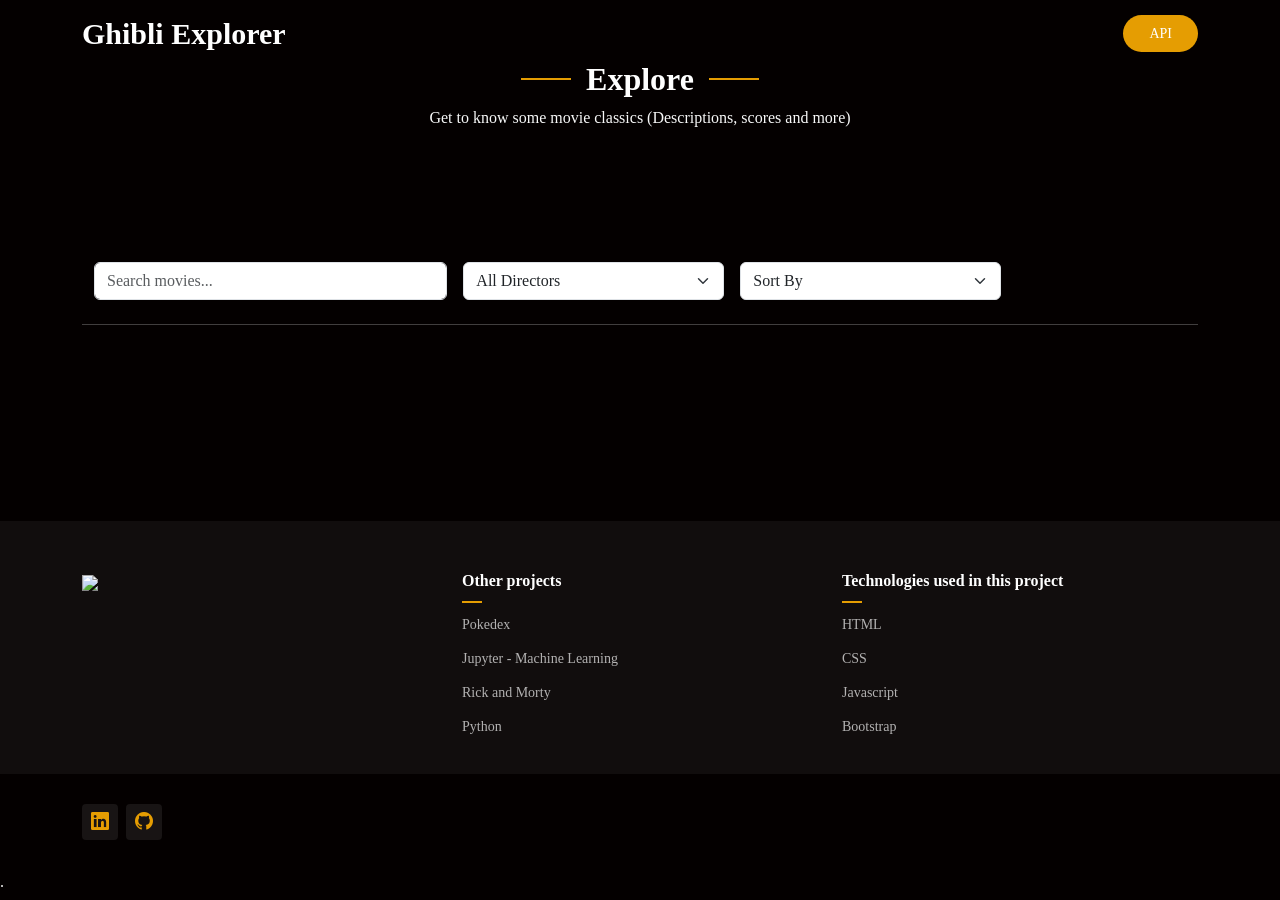
==== index.html @ 9b24c577 "Design" ====
<!DOCTYPE html>
<html lang="en">
<head>
    <meta charset="UTF-8">
    <meta name="viewport" content="width=device-width, initial-scale=1.0">
    <title>Studio Ghibli Explorer</title>
    <link rel="icon" href="assets/img/logo.png">

    <!-- Open Graph / Facebook -->
    <meta property="og:type" content="website" />
    <meta property="og:title" content="Studio Ghibli Explorer" />
    <meta property="og:description" content="Explore Studio Ghibli films, characters, locations, species, and vehicles in a clean minimalist interface." />
    <meta property="og:image" content="assets/img/logo.png" />
    <meta property="og:url" content="https://your-domain.com/" />
    <meta property="og:site_name" content="Ghibli Explorer" />

    <!-- Twitter Card -->
    <meta name="twitter:card" content="summary_large_image" />
    <meta name="twitter:title" content="Studio Ghibli Explorer" />
    <meta name="twitter:description" content="Explore Studio Ghibli films, characters, and more in a beautiful interface." />
    <meta name="twitter:image" content="assets/img/logo.png" />

    <!-- Bootstrap CSS -->
    <link href="https://cdn.jsdelivr.net/npm/bootstrap@5.3.7/dist/css/bootstrap.min.css" rel="stylesheet">

    <!-- Bootstrap Icons -->
    <link href="https://cdn.jsdelivr.net/npm/bootstrap-icons@1.13.1/font/bootstrap-icons.min.css" rel="stylesheet">

    <link href="assets/css/main.css" rel="stylesheet">
</head>
<body>
    <header id="header" class="header d-flex align-items-center fixed-top">
        <div class="container position-relative d-flex align-items-center justify-content-between">

        <a href="index.html" class="logo d-flex align-items-center me-auto me-xl-0">
            <h1 class="sitename">Ghibli Explorer</h1>
        </a>

        <a class="btn-getstarted" href="https://ghibliapi.dev/">API</a>

        </div>
    </header>
    <main class="main">
        <section class="section">
            <!-- Section Title -->
            <div class="container section-title" data-aos="fade-up">
                <h2>Explore</h2>
                <p>Get to know some movie classics (Descriptions, scores and more)</p>
            </div>
            <!-- End Section Title -->
            <div class="container py-5">

                <div class="container my-4">

                    <div class="row g-3 align-items-center">

                        <!-- Search -->
                        <div class="col-md-4">
                            <input type="text"
                                id="searchInput"
                                class="form-control"
                                placeholder="Search movies..." />
                        </div>

                        <!-- Director Filter -->
                        <div class="col-md-3">
                            <select id="directorFilter" class="form-select">
                                <option value="">All Directors</option>
                            </select>
                        </div>

                        <!-- Sort -->
                        <div class="col-md-3">
                            <select id="sortFilter" class="form-select">
                                <option value="">Sort By</option>
                                <option value="year-asc">Year ↑</option>
                                <option value="year-desc">Year ↓</option>
                                <option value="score-desc">Score ↓</option>
                                <option value="score-asc">Score ↑</option>
                                <option value="title-asc">Title A-Z</option>
                                <option value="title-desc">Title Z-A</option>
                            </select>
                        </div>

                    </div>

                </div>

                <hr>

                <div id="movies" class="row g-4"></div>

                <div
                    id="pagination"
                    class="d-flex justify-content-center my-5">
                </div>

            </div>
        </section>
    </main>
    <footer id="footer" class="footer light-background">

        <div class="footer-top">
        <div class="container">
            <div class="row gy-4">
            <div class="col-lg-4 col-md-4 footer-about">
                <img src="assets/img/logo.png" class="img-fluid"/>
            </div>

            <div class="col-lg-4 col-md-4 footer-links">
                <h4>Other projects</h4>
                <ul>
                <li><a href="https://github.com/miguelestradam3/pokedex">Pokedex</a></li>
                <li><a href="https://github.com/miguelestradam3/machine_learning_classifier">Jupyter - Machine Learning</a></li>
                <li><a href="https://github.com/miguelestradam3/rick_and_morty">Rick and Morty</a></li>
                <li><a href="https://github.com/miguelestradam3/python_images_editor">Python</a></li>
                </ul>
            </div>

            <div class="col-lg-4 col-md-4 footer-links">
                <h4>Technologies used in this project</h4>
                <ul>
                <li><a href="#">HTML</a></li>
                <li><a href="#">CSS</a></li>
                <li><a href="#">Javascript</a></li>
                <li><a href="#">Bootstrap</a></li>
                </ul>
            </div>

            </div>
        </div>
        </div>

        <div class="copyright text-center">
        <div class="container d-flex flex-column flex-lg-row justify-content-center justify-content-lg-between align-items-center">

            <div class="social-links order-first order-lg-last mb-3 mb-lg-0">
            <a href="https://www.linkedin.com/in/miguel-estrada-46ba46367/"><i class="bi bi-linkedin"></i></a>
            <a href="https://github.com/miguelestradam3"><i class="bi bi-github"></i></a>
            </div>

        </div>
        </div>

    </footer>
    <script src="assets/js/app.js"></script>.
    <script src="assets/vendor/bootstrap/js/bootstrap.bundle.min.js"></script>

</body>
</html>
---- assets/css/main.css ----
/* Global Colors - The following color variables are used throughout the website. Updating them here will change the color scheme of the entire website */
:root { 
  --background-color: #040000; /* Background color for the entire website, including individual sections */
  --default-color: #f8f8f8; /* Default color used for the majority of the text content across the entire website */
  --heading-color: #ffffff; /* Color for headings, subheadings and title throughout the website */
  --accent-color: #e59d02; /* Accent color that represents your brand on the website. It's used for buttons, links, and other elements that need to stand out */
  --surface-color: #191919; /* The surface color is used as a background of boxed elements within sections, such as cards, icon boxes, or other elements that require a visual separation from the global background. */
  --contrast-color: #ffffff; /* Contrast color for text, ensuring readability against backgrounds of accent, heading, or default colors. */
}

/* Nav Menu Colors - The following color variables are used specifically for the navigation menu. They are separate from the global colors to allow for more customization options */
:root {
  --nav-color: #f8f8f8;  /* The default color of the main navmenu links */
  --nav-hover-color: #e59d02; /* Applied to main navmenu links when they are hovered over or active */
  --nav-mobile-background-color: #1b1a1a; /* Used as the background color for mobile navigation menu */
  --nav-dropdown-background-color: #1b1a1a; /* Used as the background color for dropdown items that appear when hovering over primary navigation items */
  --nav-dropdown-color: #f8f8f8; /* Used for navigation links of the dropdown items in the navigation menu. */
  --nav-dropdown-hover-color: #e59d02; /* Similar to --nav-hover-color, this color is applied to dropdown navigation links when they are hovered over. */
}

/* Smooth scroll */
:root {
  scroll-behavior: smooth;
}

/*--------------------------------------------------------------
# General Styling & Shared Classes
--------------------------------------------------------------*/
body {
  color: var(--default-color);
  background-color: var(--background-color);
  font-family: var(--default-font);
}

a {
  color: var(--accent-color);
  text-decoration: none;
  transition: 0.3s;
}

a:hover {
  color: color-mix(in srgb, var(--accent-color), transparent 25%);
  text-decoration: none;
}

h1,
h2,
h3,
h4,
h5,
h6 {
  color: var(--heading-color);
  font-family: var(--heading-font);
}

/*--------------------------------------------------------------
# Global Header
--------------------------------------------------------------*/
.header {
  --background-color: rgba(255, 255, 255, 0);
  color: var(--default-color);
  background-color: var(--background-color);
  padding: 15px 0;
  transition: all 0.5s;
  z-index: 997;
}

.header .logo {
  line-height: 1;
}

.header .logo img {
  max-height: 36px;
  margin-right: 8px;
}

.header .logo h1 {
  font-size: 30px;
  margin: 0;
  font-weight: 700;
  color: var(--heading-color);
}

.header .btn-getstarted,
.header .btn-getstarted:focus {
  color: var(--contrast-color);
  background: var(--accent-color);
  font-size: 14px;
  padding: 8px 26px;
  margin: 0;
  border-radius: 50px;
  transition: 0.3s;
}

.header .btn-getstarted:hover,
.header .btn-getstarted:focus:hover {
  color: var(--contrast-color);
  background: color-mix(in srgb, var(--accent-color), transparent 15%);
}

@media (max-width: 1200px) {
  .header .logo {
    order: 1;
  }

  .header .btn-getstarted {
    order: 2;
    margin: 0 15px 0 0;
    padding: 6px 20px;
  }

  .header .navmenu {
    order: 3;
  }
}

.scrolled .header::before {
  content: "";
  position: absolute;
  inset: 0;
  background: rgba(0, 0, 0, 0.6);
  backdrop-filter: blur(10px);
  -webkit-backdrop-filter: blur(10px);
  z-index: -1;
  pointer-events: none;
  border-bottom: 1px solid rgba(255, 255, 255, 0.1);
  /* optional border */
}

/*--------------------------------------------------------------
# Global Footer
--------------------------------------------------------------*/
.footer {
  color: var(--default-color);
  background-color: var(--background-color);
  font-size: 14px;
  position: relative;
}

.footer .footer-top {
  background-color: color-mix(in srgb, var(--background-color), white 5%);
  padding-top: 50px;
}

.footer .footer-about .logo {
  line-height: 1;
  margin-bottom: 25px;
}

.footer .footer-about .logo img {
  max-height: 40px;
  margin-right: 6px;
}

.footer .footer-about .logo span {
  color: var(--heading-color);
  font-family: var(--heading-font);
  font-size: 26px;
  font-weight: 700;
  letter-spacing: 1px;
}

.footer .footer-about p {
  font-size: 14px;
  font-family: var(--heading-font);
}

.footer h4 {
  font-size: 16px;
  font-weight: 600;
  position: relative;
  padding-bottom: 12px;
  margin-bottom: 15px;
}

.footer h4::after {
  content: "";
  position: absolute;
  display: block;
  width: 20px;
  height: 2px;
  background: var(--accent-color);
  bottom: 0;
  left: 0;
}

.footer .footer-links {
  margin-bottom: 30px;
}

.footer .footer-links ul {
  list-style: none;
  padding: 0;
  margin: 0;
}

.footer .footer-links ul i {
  padding-right: 2px;
  font-size: 12px;
  line-height: 0;
}

.footer .footer-links ul li {
  padding: 10px 0;
  display: flex;
  align-items: center;
}

.footer .footer-links ul li:first-child {
  padding-top: 0;
}

.footer .footer-links ul a {
  color: color-mix(in srgb, var(--default-color), transparent 30%);
  display: inline-block;
  line-height: 1;
}

.footer .footer-links ul a:hover {
  color: var(--accent-color);
}

.footer .footer-contact p {
  margin-bottom: 5px;
}

.footer .copyright {
  padding: 30px 0;
}

.footer .copyright p {
  margin-bottom: 0;
}

.footer .credits {
  margin-top: 5px;
  font-size: 13px;
}

.footer .social-links a {
  font-size: 18px;
  display: inline-block;
  background: color-mix(in srgb, var(--default-color), transparent 92%);
  color: var(--accent-color);
  line-height: 1;
  padding: 8px 0;
  margin-right: 4px;
  border-radius: 4px;
  text-align: center;
  width: 36px;
  height: 36px;
  transition: 0.3s;
}

.footer .social-links a:hover {
  color: var(--contrast-color);
  background: var(--accent-color);
  text-decoration: none;
}

/*--------------------------------------------------------------
# Global Sections
--------------------------------------------------------------*/
section,
.section {
  color: var(--default-color);
  background-color: var(--background-color);
  padding: 60px 0;
  scroll-margin-top: 90px;
  overflow: clip;
}

@media (max-width: 1199px) {

  section,
  .section {
    scroll-margin-top: 66px;
  }
}

/*--------------------------------------------------------------
# Global Section Titles
--------------------------------------------------------------*/
.section-title {
  text-align: center;
  padding-bottom: 60px;
  position: relative;
}

.section-title h2 {
  font-size: 32px;
  font-weight: 700;
  position: relative;
}

.section-title h2:before,
.section-title h2:after {
  content: "";
  width: 50px;
  height: 2px;
  background: var(--accent-color);
  display: inline-block;
}

.section-title h2:before {
  margin: 0 15px 10px 0;
}

.section-title h2:after {
  margin: 0 0 10px 15px;
}

.section-title p {
  margin-bottom: 0;
}

.movie-card {
    transition: transform 0.2s ease, box-shadow 0.2s ease;
}

.movie-card:hover {
    transform: translateY(-5px);
    box-shadow: 0 10px 25px rgba(0,0,0,0.15);
}
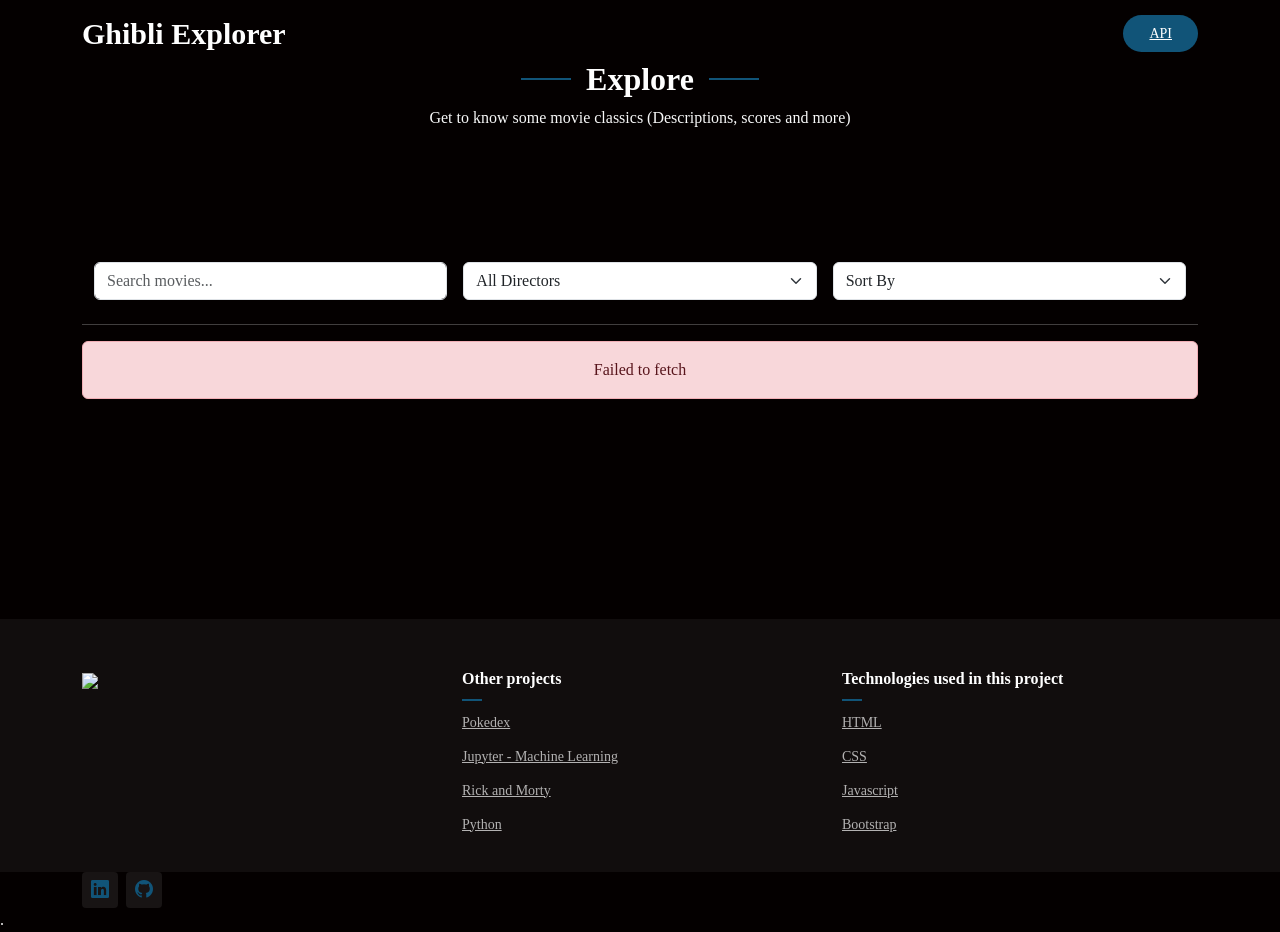
==== commit 90bc737b: "columns" ====
--- a/index.html
+++ b/index.html
@@ -63,14 +63,14 @@
                         </div>
 
                         <!-- Director Filter -->
-                        <div class="col-md-3">
+                        <div class="col-md-4">
                             <select id="directorFilter" class="form-select">
                                 <option value="">All Directors</option>
                             </select>
                         </div>
 
                         <!-- Sort -->
-                        <div class="col-md-3">
+                        <div class="col-md-4">
                             <select id="sortFilter" class="form-select">
                                 <option value="">Sort By</option>
                                 <option value="year-asc">Year ↑</option>
--- a/assets/css/main.css
+++ b/assets/css/main.css
@@ -3,19 +3,9 @@
   --background-color: #040000; /* Background color for the entire website, including individual sections */
   --default-color: #f8f8f8; /* Default color used for the majority of the text content across the entire website */
   --heading-color: #ffffff; /* Color for headings, subheadings and title throughout the website */
-  --accent-color: #e59d02; /* Accent color that represents your brand on the website. It's used for buttons, links, and other elements that need to stand out */
+  --accent-color: #115478; /* Accent color that represents your brand on the website. It's used for buttons, links, and other elements that need to stand out */
   --surface-color: #191919; /* The surface color is used as a background of boxed elements within sections, such as cards, icon boxes, or other elements that require a visual separation from the global background. */
   --contrast-color: #ffffff; /* Contrast color for text, ensuring readability against backgrounds of accent, heading, or default colors. */
-}
-
-/* Nav Menu Colors - The following color variables are used specifically for the navigation menu. They are separate from the global colors to allow for more customization options */
-:root {
-  --nav-color: #f8f8f8;  /* The default color of the main navmenu links */
-  --nav-hover-color: #e59d02; /* Applied to main navmenu links when they are hovered over or active */
-  --nav-mobile-background-color: #1b1a1a; /* Used as the background color for mobile navigation menu */
-  --nav-dropdown-background-color: #1b1a1a; /* Used as the background color for dropdown items that appear when hovering over primary navigation items */
-  --nav-dropdown-color: #f8f8f8; /* Used for navigation links of the dropdown items in the navigation menu. */
-  --nav-dropdown-hover-color: #e59d02; /* Similar to --nav-hover-color, this color is applied to dropdown navigation links when they are hovered over. */
 }
 
 /* Smooth scroll */
@@ -23,6 +13,11 @@
   scroll-behavior: smooth;
 }
 
+.btn, .spinner-border, .text-success {
+  background-color: var(--accent-color) !important;
+  color: var(--contrast-color) !important;
+}
+
 /*--------------------------------------------------------------
 # General Styling & Shared Classes
 --------------------------------------------------------------*/
@@ -30,17 +25,6 @@
   color: var(--default-color);
   background-color: var(--background-color);
   font-family: var(--default-font);
-}
-
-a {
-  color: var(--accent-color);
-  text-decoration: none;
-  transition: 0.3s;
-}
-
-a:hover {
-  color: color-mix(in srgb, var(--accent-color), transparent 25%);
-  text-decoration: none;
 }
 
 h1,
@@ -57,28 +41,28 @@
 # Global Header
 --------------------------------------------------------------*/
 .header {
-  --background-color: rgba(255, 255, 255, 0);
   color: var(--default-color);
   background-color: var(--background-color);
   padding: 15px 0;
   transition: all 0.5s;
   z-index: 997;
-}
-
-.header .logo {
-  line-height: 1;
-}
-
-.header .logo img {
-  max-height: 36px;
-  margin-right: 8px;
 }
 
 .header .logo h1 {
   font-size: 30px;
   margin: 0;
   font-weight: 700;
-  color: var(--heading-color);
+  color: var(--contrast-color) !important;
+  text-decoration: none !important;
+  text-underline-offset: none !important;
+}
+
+.header .logo,
+.header .logo:visited,
+.header .logo:hover,
+.header .logo:focus {
+    text-decoration: none;
+    color: var(--contrast-color);
 }
 
 .header .btn-getstarted,
@@ -112,19 +96,6 @@
   .header .navmenu {
     order: 3;
   }
-}
-
-.scrolled .header::before {
-  content: "";
-  position: absolute;
-  inset: 0;
-  background: rgba(0, 0, 0, 0.6);
-  backdrop-filter: blur(10px);
-  -webkit-backdrop-filter: blur(10px);
-  z-index: -1;
-  pointer-events: none;
-  border-bottom: 1px solid rgba(255, 255, 255, 0.1);
-  /* optional border */
 }
 
 /*--------------------------------------------------------------
@@ -222,19 +193,6 @@
 
 .footer .footer-contact p {
   margin-bottom: 5px;
-}
-
-.footer .copyright {
-  padding: 30px 0;
-}
-
-.footer .copyright p {
-  margin-bottom: 0;
-}
-
-.footer .credits {
-  margin-top: 5px;
-  font-size: 13px;
 }
 
 .footer .social-links a {
